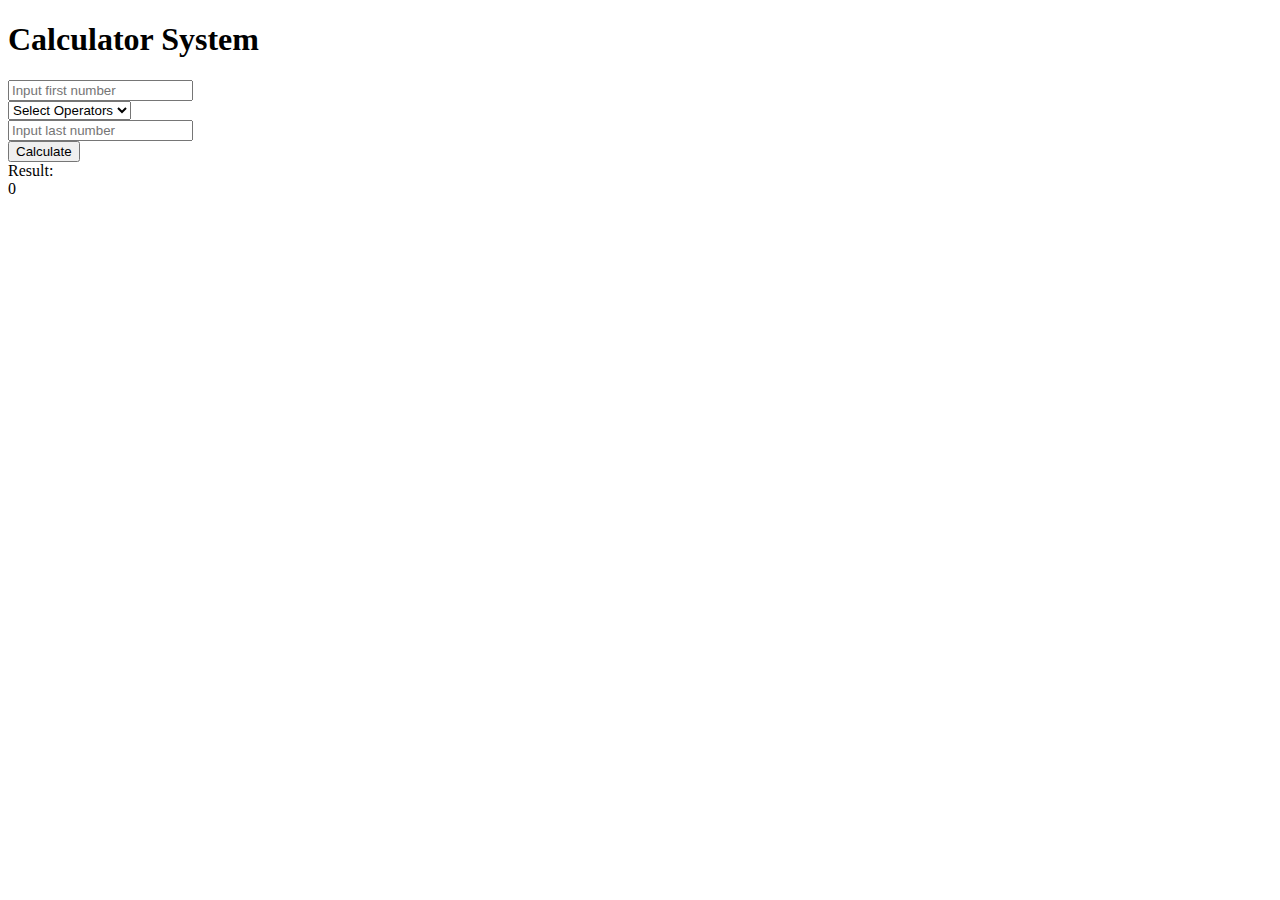
==== calculator/index.html @ 08d21a55 "Add files via upload" ====
<!DOCTYPE html>
<html lang="en">
<head>
    <meta charset="UTF-8">
    <meta name="viewport" content="width=device-width, initial-scale=1.0">
    <title>Calculator System</title>
    <link rel="stylesheet" href="style.css">
    <link href="https://cdn.jsdelivr.net/npm/bootstrap@5.3.2/dist/css/bootstrap.min.css" rel="stylesheet" integrity="sha384-T3c6CoIi6uLrA9TneNEoa7RxnatzjcDSCmG1MXxSR1GAsXEV/Dwwykc2MPK8M2HN" crossorigin="anonymous">
</head>
<body>
<body>
    <div class="container mt-5">
        <div class="row min-vh-60 d-flex">
            <div class="col-md-6 m-auto border rounded p-4">
            <div class="section-header text-center mb-5">
                <h1>Calculator System</h1>
            </div>

             <div action="#" method="post" enctype="multipart/form-data">

             <div class="row">
                  <div class="col">
                      <div class="mb-2 border rounded" >
                          <input type="text" name="first_number" id="first_number" placeholder="Input first number" class="form-control" >
                      </div> 
                  </div>
                  <div class="col">
                      <div class="mb-2 border rounded" >
                        <select name="Operators" id="math_operators" class="p-2 w-100">
                            <option value="">Select Operators</option>
                            <option value="+">Addition (+)</option>
                            <option value="-">Substraction (-)</option>
                            <option value="*">Multiplication (*)</option>
                            <option value="/">Division (&divide;)</option>
                            
                        </select>
                      </div>
                  </div>
                  <div class="col">
                      <div class="mb-2 border rounded" >
                          <input type="text" name="last_number" id="last_number" placeholder="Input last number" class="form-control" >
                      </div>
                  </div>
               </div>
               <div class="row">
                  <div class="md-3 mt-4">                    
                    <input type="button" value="Calculate" onclick="calculateResult()" class="btn btn-primary">
                  </div>
              </div>
             <div class="row">
                   <div class="col-2 mt-3 p-2 offset-md-1 text-center">Result: </div>
                   <div class="col-7 mt-3 p-2 px-3 rounded border bg-light fw-bold" id="result" >0</div>    
              </div> 

            </form>
        </div>
    </div>
</div>

<script>
    function calculateResult() {
        var firstNumber = parseFloat(document.getElementById('first_number').value);
        var operator = document.getElementById('math_operators').value;
        var lastNumber = parseFloat(document.getElementById('last_number').value);
        var result = 0;

        switch (operator) {
            case '+':
                result = firstNumber + lastNumber;
                break;
            case '-':
                result = firstNumber - lastNumber;
                break;
            case '*':
                result = firstNumber * lastNumber;
                break;
            case '/':
                if (lastNumber !== 0) {
                    result = firstNumber / lastNumber;
                } else {
                    result = 'Undefined (Division by zero)';
                }
                break;
            default:
                result = 'Invalid Operator';
        }

        document.getElementById('result').innerHTML = " " + result;
    }
</script>
 
<script src="https://cdn.jsdelivr.net/npm/bootstrap@5.3.2/dist/js/bootstrap.bundle.min.js" integrity="sha384-C6RzsynM9kWDrMNeT87bh95OGNyZPhcTNXj1NW7RuBCsyN/o0jlpcV8Qyq46cDfL" crossorigin="anonymous"></script>

</script>

</body>
</html>
---- calculator/style.css ----
/* /* 

section {
    max-width: 950px;
    margin: auto;
}

/*  this is only for test  */
/* form .form-left {
  float: left;
  width: 49%;
}

form .form-right {
  float: left;
  width: 48%;
  margin-left: 2%;
}

form textarea {
    width: 102%;
    padding: 5px;
    font-size: 14px;
}
form input[type=submit] {
    font-size: 14px;
    padding: 5px 10px;
    width: 100%;
    margin-top: 14px;
    margin-left: 40px;
    border-radius: 6px;
    border: none;
    background-color: lightgray;
} 
form select {
  padding: 4px;
  margin-left: 0;
  width: 100%;
}   */
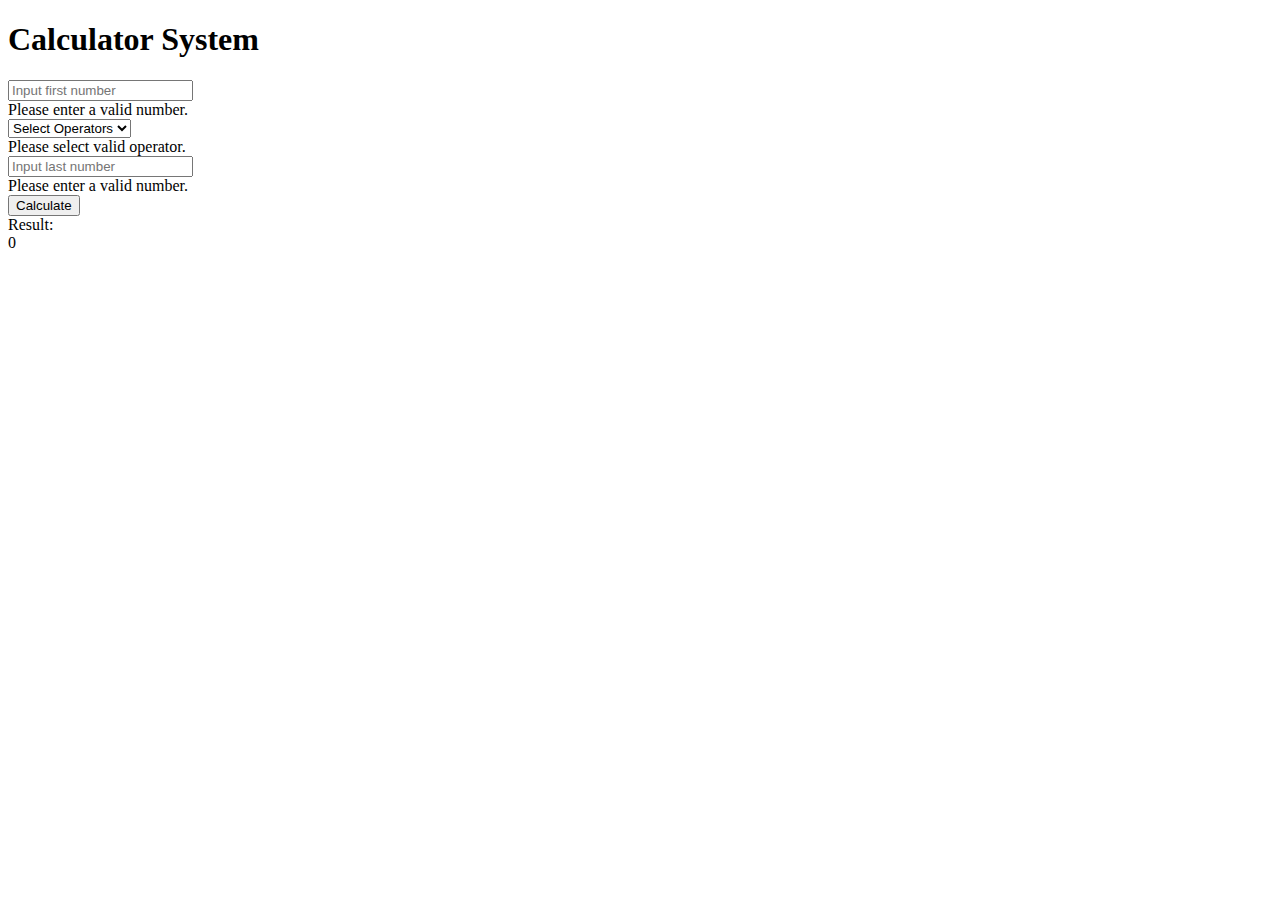
==== commit e27d6d5f: "Update index.html" ====
--- a/calculator/index.html
+++ b/calculator/index.html
@@ -8,7 +8,6 @@
     <link href="https://cdn.jsdelivr.net/npm/bootstrap@5.3.2/dist/css/bootstrap.min.css" rel="stylesheet" integrity="sha384-T3c6CoIi6uLrA9TneNEoa7RxnatzjcDSCmG1MXxSR1GAsXEV/Dwwykc2MPK8M2HN" crossorigin="anonymous">
 </head>
 <body>
-<body>
     <div class="container mt-5">
         <div class="row min-vh-60 d-flex">
             <div class="col-md-6 m-auto border rounded p-4">
@@ -16,35 +15,37 @@
                 <h1>Calculator System</h1>
             </div>
 
-             <div action="#" method="post" enctype="multipart/form-data">
+             <form id="calculatorVali" action="#" >
 
              <div class="row">
                   <div class="col">
                       <div class="mb-2 border rounded" >
-                          <input type="text" name="first_number" id="first_number" placeholder="Input first number" class="form-control" >
-                      </div> 
+                          <input type="text" name="first_number" id="first_number" placeholder="Input first number" class="form-control"  required pattern="[0-9]+(\.[0-9]+)?" title="Please enter a valid number">
+                          <div class="invalid-feedback">Please enter a valid number.</div>
+                        </div> 
                   </div>
                   <div class="col">
                       <div class="mb-2 border rounded" >
-                        <select name="Operators" id="math_operators" class="p-2 w-100">
+                        <select name="Operators" id="math_operators" class="p-2 w-100" required>
                             <option value="">Select Operators</option>
                             <option value="+">Addition (+)</option>
                             <option value="-">Substraction (-)</option>
                             <option value="*">Multiplication (*)</option>
-                            <option value="/">Division (&divide;)</option>
-                            
+                            <option value="/">Division (&divide;)</option>                            
                         </select>
+                        <div class="invalid-feedback">Please select valid operator.</div>
                       </div>
                   </div>
                   <div class="col">
                       <div class="mb-2 border rounded" >
-                          <input type="text" name="last_number" id="last_number" placeholder="Input last number" class="form-control" >
+                          <input type="text" name="last_number" id="last_number" placeholder="Input last number" class="form-control" required pattern="[0-9]+(\.[0-9]+)?" title="Please enter a valid number">
+                          <div class="invalid-feedback">Please enter a valid number.</div>
                       </div>
                   </div>
                </div>
                <div class="row">
                   <div class="md-3 mt-4">                    
-                    <input type="button" value="Calculate" onclick="calculateResult()" class="btn btn-primary">
+                    <input type="button" value="Calculate" onclick="validateForm()" class="btn btn-primary">
                   </div>
               </div>
              <div class="row">
@@ -58,6 +59,26 @@
 </div>
 
 <script>
+    function validateForm() {
+        var form = document.getElementById('calculatorVali');
+        var isValid = form.checkValidity();
+        
+        if (isValid) {
+            calculateResult();
+        } else {
+            // Display validation errors
+            var inputs = form.querySelectorAll(':invalid');
+            inputs.forEach(function(input) {
+                input.classList.add('is-invalid');
+                input.addEventListener('input', function() {
+                    if (input.validity.valid) {
+                        input.classList.remove('is-invalid');
+                    }
+                });
+            });
+        }
+    }
+
     function calculateResult() {
         var firstNumber = parseFloat(document.getElementById('first_number').value);
         var operator = document.getElementById('math_operators').value;
@@ -94,4 +115,4 @@
 </script>
 
 </body>
-</html>+</html>
